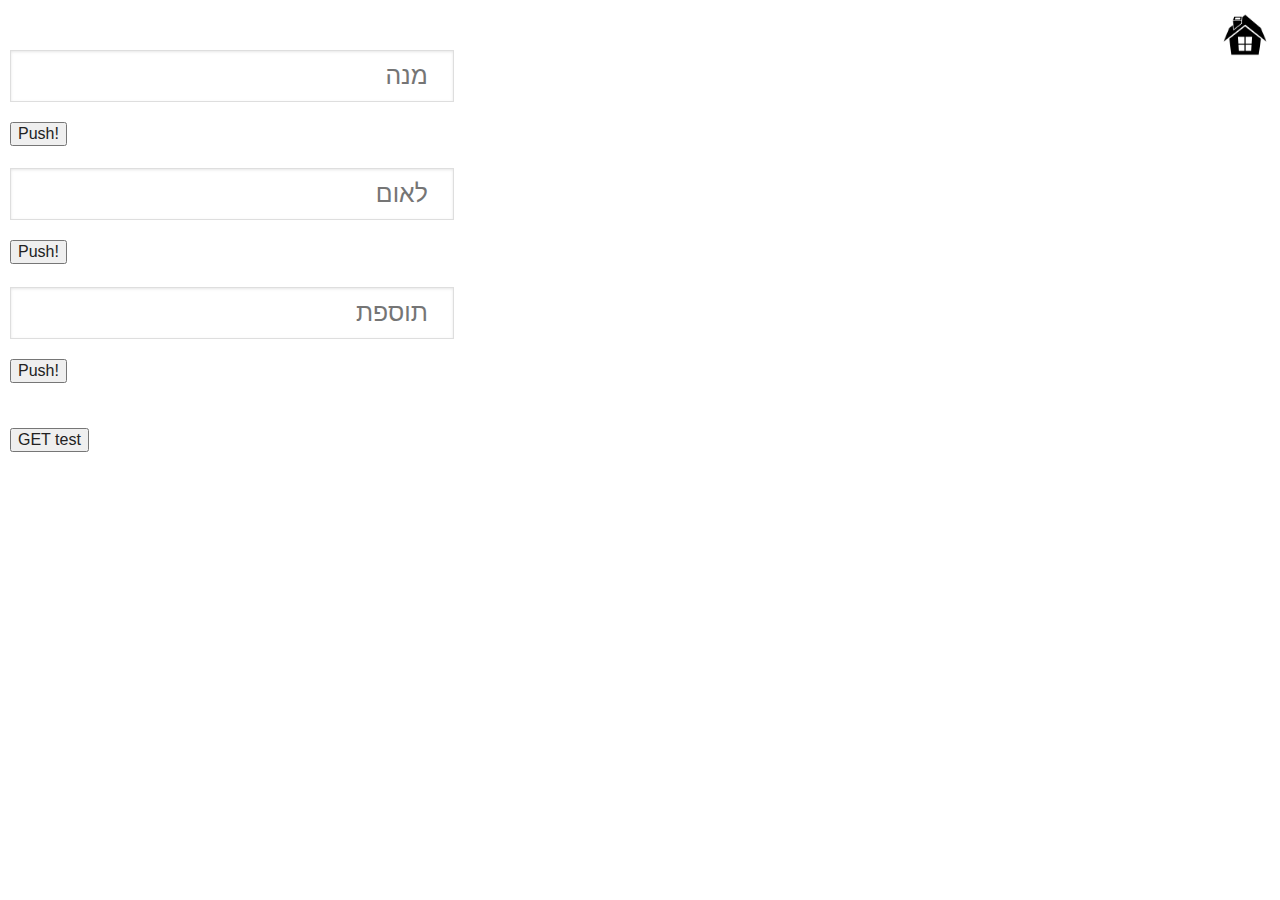
==== settings.html @ 2064e5f3 "Adding listener for events" ====
<!DOCTYPE html>
<!--[if lt IE 7]>      <html class="no-js lt-ie9 lt-ie8 lt-ie7"> <![endif]-->
<!--[if IE 7]>         <html class="no-js lt-ie9 lt-ie8"> <![endif]-->
<!--[if IE 8]>         <html class="no-js lt-ie9"> <![endif]-->
<!--[if gt IE 8]><!--> <html class="no-js"> <!--<![endif]-->
    <head>
        <meta charset="utf-8">
        <meta http-equiv="X-UA-Compatible" content="IE=edge">
        <title>Shaiba Generator</title>
        <meta name="description" content="">
        <meta name="viewport" content="width=device-width, initial-scale=1">

        <!-- Place favicon.ico and apple-touch-icon.png in the root directory -->

        <link rel="stylesheet" href="css/normalize.css">
        <link rel="stylesheet" href="css/main.css">
        <script src="js/vendor/modernizr-2.6.2.min.js"></script>
    </head>
    <body>
        <!--[if lt IE 7]>
            <p class="browsehappy">You are using an <strong>outdated</strong> browser. Please <a href="http://browsehappy.com/">upgrade your browser</a> to improve your experience.</p>
        <![endif]-->

        <!-- Add your site or application content here -->
        <!-- Top bar -->
        <div class="cog">
            <div class="inner-cog">
                <a href="index.html"><img class="cog" src="img/home.png"/></a>
            </div>
        </div>

        <div style="position:absolute; left:10px">
            <input type="text" placeholder="מנה" id="#dishTxt" class="txt"/> <input type="button" value="Push!" onclick="push('dishes')"/>
            <br/>
            <br/>
            <input type="text" placeholder="לאום" id="#nationTxt" class="txt"/> <input type="button" value="Push!" onclick="push('nations')"/>
            <br/>
            <br/>
            <input type="text" placeholder="תוספת" id="#adjTxt" class="txt"/> <input type="button" value="Push!" onclick="push('adj')"/>
            <br/>
            <br/>
            <br>
            
            <input type="button" value="GET test" onclick="get('nations')"/>
            
        </div>

        <div id="#genText" style="text-align: center; font-size: 90; font-family: arial;"></div>

 <script type="text/javascript" src="http://www.parsecdn.com/js/parse-1.3.0.min.js"></script>
        <script>window.jQuery || document.write('<script src="js/vendor/jquery-1.10.2.min.js"><\/script>')</script>
        <script src="js/plugins.js"></script>
        <!--<script src="js/main.js"></script>-->
        <script src="js/settings.js"></script>
        <script src="js/app_db.js"></script>


        <!-- Google Analytics: change UA-XXXXX-X to be your site's ID. -->
        <!--<script>
            (function(b,o,i,l,e,r){b.GoogleAnalyticsObject=l;b[l]||(b[l]=
            function(){(b[l].q=b[l].q||[]).push(arguments)});b[l].l=+new Date;
            e=o.createElement(i);r=o.getElementsByTagName(i)[0];
            e.src='//www.google-analytics.com/analytics.js';
            r.parentNode.insertBefore(e,r)}(window,document,'script','ga'));
            ga('create','UA-XXXXX-X');ga('send','pageview');
        </script>-->
    </body>
</html>
---- css/main.css ----
/*! HTML5 Boilerplate v4.3.0 | MIT License | http://h5bp.com/ */

/*
 * What follows is the result of much research on cross-browser styling.
 * Credit left inline and big thanks to Nicolas Gallagher, Jonathan Neal,
 * Kroc Camen, and the H5BP dev community and team.
 */

/* ==========================================================================
   Base styles: opinionated defaults
   ========================================================================== */

html,
button,
input,
select,
textarea {
    color: #222;
}

html {
    font-size: 1em;
    line-height: 1.4;
}

/*
 * Remove text-shadow in selection highlight: h5bp.com/i
 * These selection rule sets have to be separate.
 * Customize the background color to match your design.
 */

::-moz-selection {
    background: #b3d4fc;
    text-shadow: none;
}

::selection {
    background: #b3d4fc;
    text-shadow: none;
}

/*
 * A better looking default horizontal rule
 */

hr {
    display: block;
    height: 1px;
    border: 0;
    border-top: 1px solid #ccc;
    margin: 1em 0;
    padding: 0;
}

/*
 * Remove the gap between images, videos, audio and canvas and the bottom of
 * their containers: h5bp.com/i/440
 */

audio,
canvas,
img,
video {
    vertical-align: middle;
}

/*
 * Remove default fieldset styles.
 */

fieldset {
    border: 0;
    margin: 0;
    padding: 0;
}

/*
 * Allow only vertical resizing of textareas.
 */

textarea {
    resize: vertical;
}

/* ==========================================================================
   Browse Happy prompt
   ========================================================================== */

.browsehappy {
    margin: 0.2em 0;
    background: #ccc;
    color: #000;
    padding: 0.2em 0;
}

/* ==========================================================================
   Author's custom styles
   ========================================================================== */
.cogwrap {
    position: relative;
}

.inner-cog{
    position: absolute;
    top: 10px;
    right: 10px;
}
.cog {
    width: 50px;
    height: 50px;
}
.generatewrap{
    position: relative;
}
.generate{
    position: absolute;
    top: 10px;
    left: 10px;
}
.picdiv {
    width: 400px;
    height: 400px;


    position: absolute;
    top:0;
    bottom: 200px;
    left: 0;
    right: 0;

    margin: auto;
    text-align: center;
    color: black;
}

.sentencediv {
    width: 768px;
    height: 100px;

    position: absolute;
    top:0;
    bottom: -100px;
    left: 0;
    right: 0;

    margin: auto;
    text-align: center;
    color: black;
    font-family:  Arial;
    font-weight: bolder;
    font-size: 40px;
}

/* Settings input text fields */
.txt {   
  display: block;  
  font-family: "Helvetica Neue", Arial, sans-serif;  
  border-style: solid;  
  border-width: 1px;  
  border-color: #dedede;  
  margin-bottom: 20px;  
  font-size: 1.55em;  
  padding: 11px 25px;  
  padding-left: 55px;  
  width: 90%;  
  text-align: right;
  color: #777;  
    
  box-shadow: 0 1px 3px rgba(0, 0, 0, 0.1) inset;  
  -moz-box-shadow: 0 1px 3px rgba(0, 0, 0, 0.1) inset;  
  -webkit-box-shadow: 0 1px 3px rgba(0, 0, 0, 0.1) inset;   
    
  transition: border 0.15s linear 0s, box-shadow 0.15s linear 0s, color 0.15s linear 0s;  
  -webkit-transition: border 0.15s linear 0s, box-shadow 0.15s linear 0s, color 0.15s linear 0s;  
  -moz-transition: border 0.15s linear 0s, box-shadow 0.15s linear 0s, color 0.15s linear 0s;  
  -o-transition: border 0.15s linear 0s, box-shadow 0.15s linear 0s, color 0.15s linear 0s;  
}  
  
.txt:focus {   
  color: #333;  
  border-color: rgba(41, 92, 161, 0.4);  
    
  box-shadow: 0 1px 3px rgba(0, 0, 0, 0.1) inset, 0 0 8px rgba(41, 92, 161, 0.6);  
  -moz-box-shadow: 0 1px 3px rgba(0, 0, 0, 0.1) inset, 0 0 8px rgba(41, 92, 161, 0.6);  
  -webkit-box-shadow: 0 1px 3px rgba(0, 0, 0, 0.1) inset, 0 0 8px rgba(41, 92, 161, 0.6);  
  outline: 0 none;   
}  
/* End */










/* ==========================================================================
   Helper classes
   ========================================================================== */

/*
 * Image replacement
 */

.ir {
    background-color: transparent;
    border: 0;
    overflow: hidden;
    /* IE 6/7 fallback */
    *text-indent: -9999px;
}

.ir:before {
    content: "";
    display: block;
    width: 0;
    height: 150%;
}

/*
 * Hide from both screenreaders and browsers: h5bp.com/u
 */

.hidden {
    display: none !important;
    visibility: hidden;
}

/*
 * Hide only visually, but have it available for screenreaders: h5bp.com/v
 */

.visuallyhidden {
    border: 0;
    clip: rect(0 0 0 0);
    height: 1px;
    margin: -1px;
    overflow: hidden;
    padding: 0;
    position: absolute;
    width: 1px;
}

/*
 * Extends the .visuallyhidden class to allow the element to be focusable
 * when navigated to via the keyboard: h5bp.com/p
 */

.visuallyhidden.focusable:active,
.visuallyhidden.focusable:focus {
    clip: auto;
    height: auto;
    margin: 0;
    overflow: visible;
    position: static;
    width: auto;
}

/*
 * Hide visually and from screenreaders, but maintain layout
 */

.invisible {
    visibility: hidden;
}

/*
 * Clearfix: contain floats
 *
 * For modern browsers
 * 1. The space content is one way to avoid an Opera bug when the
 *    `contenteditable` attribute is included anywhere else in the document.
 *    Otherwise it causes space to appear at the top and bottom of elements
 *    that receive the `clearfix` class.
 * 2. The use of `table` rather than `block` is only necessary if using
 *    `:before` to contain the top-margins of child elements.
 */

.clearfix:before,
.clearfix:after {
    content: " "; /* 1 */
    display: table; /* 2 */
}

.clearfix:after {
    clear: both;
}

/*
 * For IE 6/7 only
 * Include this rule to trigger hasLayout and contain floats.
 */

.clearfix {
    *zoom: 1;
}

/* ==========================================================================
   EXAMPLE Media Queries for Responsive Design.
   These examples override the primary ('mobile first') styles.
   Modify as content requires.
   ========================================================================== */

@media only screen and (min-width: 35em) {
    /* Style adjustments for viewports that meet the condition */
}

@media print,
       (-o-min-device-pixel-ratio: 5/4),
       (-webkit-min-device-pixel-ratio: 1.25),
       (min-resolution: 120dpi) {
    /* Style adjustments for high resolution devices */
}

/* ==========================================================================
   Print styles.
   Inlined to avoid required HTTP connection: h5bp.com/r
   ========================================================================== */

@media print {
    * {
        background: transparent !important;
        color: #000 !important; /* Black prints faster: h5bp.com/s */
        box-shadow: none !important;
        text-shadow: none !important;
    }

    a,
    a:visited {
        text-decoration: underline;
    }

    a[href]:after {
        content: " (" attr(href) ")";
    }

    abbr[title]:after {
        content: " (" attr(title) ")";
    }

    /*
     * Don't show links for images, or javascript/internal links
     */

    .ir a:after,
    a[href^="javascript:"]:after,
    a[href^="#"]:after {
        content: "";
    }

    pre,
    blockquote {
        border: 1px solid #999;
        page-break-inside: avoid;
    }

    thead {
        display: table-header-group; /* h5bp.com/t */
    }

    tr,
    img {
        page-break-inside: avoid;
    }

    img {
        max-width: 100% !important;
    }

    @page {
        margin: 0.5cm;
    }

    p,
    h2,
    h3 {
        orphans: 3;
        widows: 3;
    }

    h2,
    h3 {
        page-break-after: avoid;
    }
}
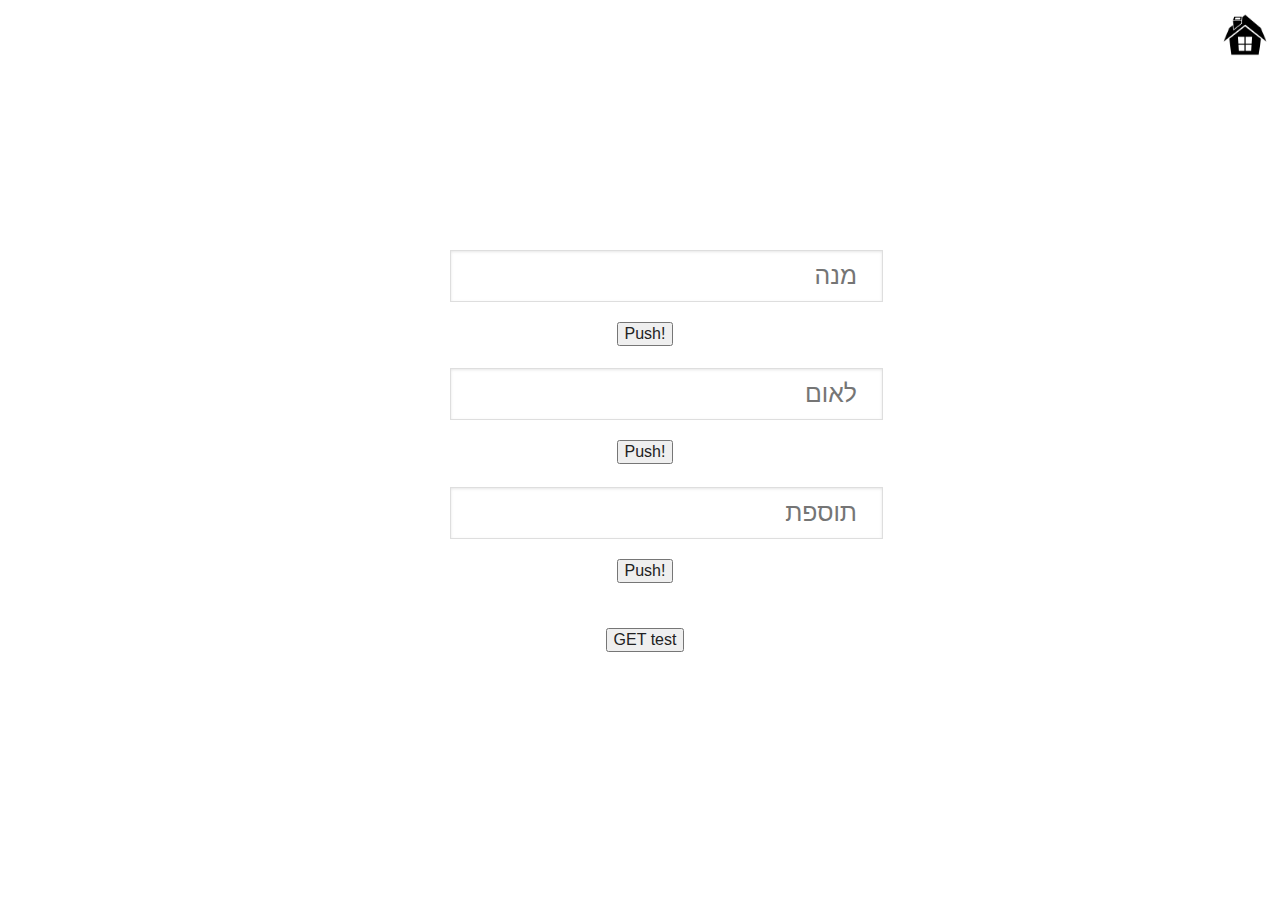
==== commit 15507a7d: "main.css - added .centerdiv class to display input in center settings.html - linked input fields to " ====
--- a/settings.html
+++ b/settings.html
@@ -28,20 +28,22 @@
                 <a href="index.html"><img class="cog" src="img/home.png"/></a>
             </div>
         </div>
+        <div class="centerdiv">
+        <div style="position:absolute; left:10px">
 
-        <div style="position:absolute; left:10px">
-            <input type="text" placeholder="מנה" id="#dishTxt" class="txt"/> <input type="button" value="Push!" onclick="push('dishes')"/>
+            <input type="text" placeholder="מנה" id="#dishes" class="txt" tabindex="1"/> <input type="button" value="Push!" onclick="push('dishes')"/>
             <br/>
             <br/>
-            <input type="text" placeholder="לאום" id="#nationTxt" class="txt"/> <input type="button" value="Push!" onclick="push('nations')"/>
+            <input type="text" placeholder="לאום" id="#nations" class="txt" tabindex="2"/> <input type="button" value="Push!" onclick="push('nations')"/>
             <br/>
             <br/>
-            <input type="text" placeholder="תוספת" id="#adjTxt" class="txt"/> <input type="button" value="Push!" onclick="push('adj')"/>
+            <input type="text" placeholder="תוספת" id="#adj" class="txt" tabindex="3"/> <input type="button" value="Push!" onclick="push('adj')"/>
             <br/>
             <br/>
             <br>
             
             <input type="button" value="GET test" onclick="get('nations')"/>
+            </div>
             
         </div>
 
@@ -52,7 +54,7 @@
         <script src="js/plugins.js"></script>
         <!--<script src="js/main.js"></script>-->
         <script src="js/settings.js"></script>
-        <script src="js/app_db.js"></script>
+        <script src="js/app.js"></script>
 
 
         <!-- Google Analytics: change UA-XXXXX-X to be your site's ID. -->
--- a/css/main.css
+++ b/css/main.css
@@ -124,6 +124,22 @@
 
     position: absolute;
     top:0;
+    bottom: 200px;
+    left: 0;
+    right: 0;
+
+    margin: auto;
+    text-align: center;
+    color: black;
+}
+
+.centerdiv {
+    width: 400px;
+    height: 400px;
+
+
+    position: absolute;
+    top:200px;
     bottom: 200px;
     left: 0;
     right: 0;
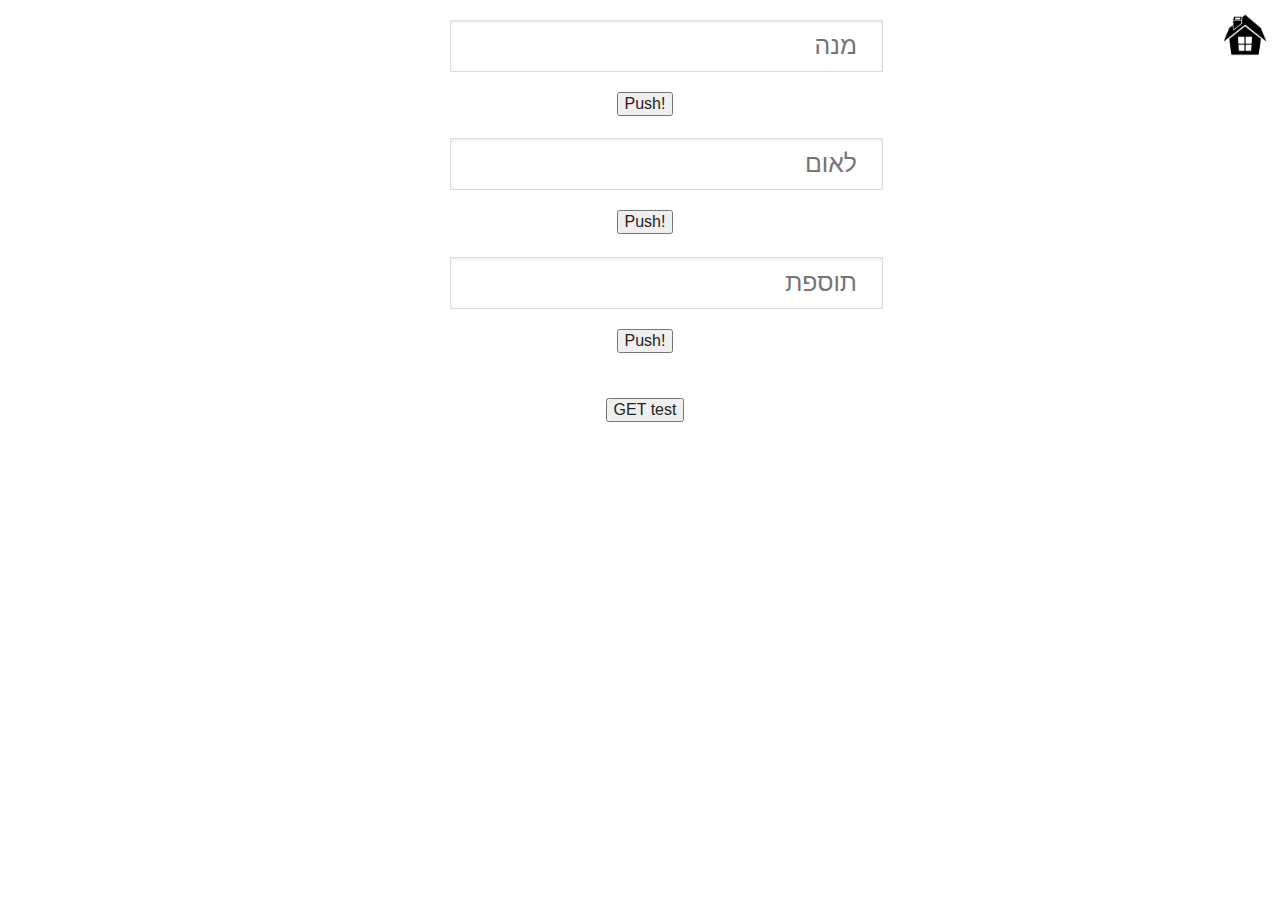
==== commit c6c7797e: "globals.js - now it has the tables initialazations, so it would work much faster now. should put the" ====
--- a/settings.html
+++ b/settings.html
@@ -51,6 +51,7 @@
 
  <script type="text/javascript" src="http://www.parsecdn.com/js/parse-1.3.0.min.js"></script>
         <script>window.jQuery || document.write('<script src="js/vendor/jquery-1.10.2.min.js"><\/script>')</script>
+        <script src="js/globals.js"></script>
         <script src="js/plugins.js"></script>
         <!--<script src="js/main.js"></script>-->
         <script src="js/settings.js"></script>
--- a/css/main.css
+++ b/css/main.css
@@ -139,8 +139,8 @@
 
 
     position: absolute;
-    top:200px;
-    bottom: 200px;
+    top:20px;
+
     left: 0;
     right: 0;
 
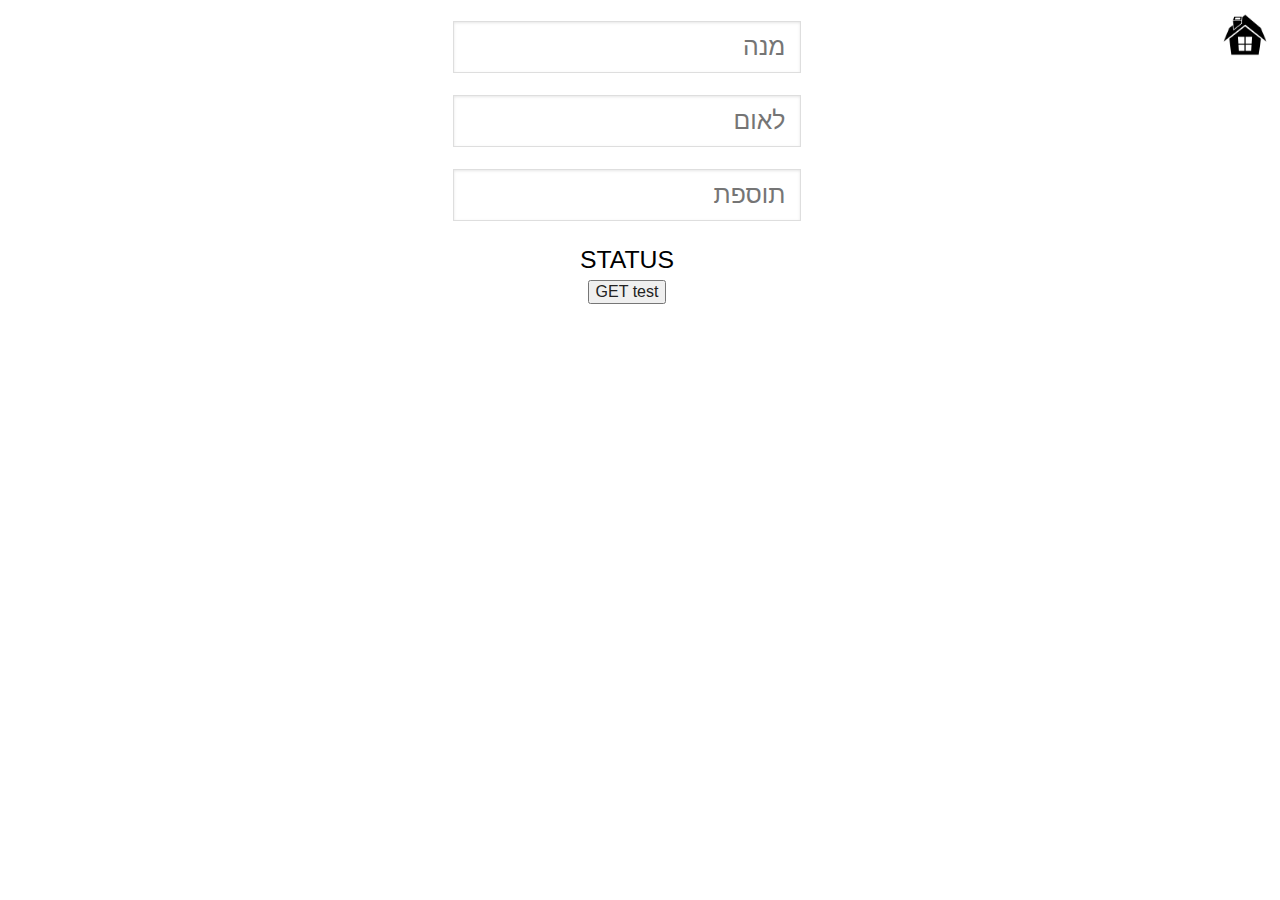
==== commit 23c7b63f: "settings.html - design changes. everything is under a table + status message." ====
--- a/settings.html
+++ b/settings.html
@@ -30,20 +30,25 @@
         </div>
         <div class="centerdiv">
         <div style="position:absolute; left:10px">
+        <table style="width: 100%;">
+            <tr>
+                <td><input type="text" placeholder="מנה" id="#dishes" class="txt" tabindex="1"/></td>
+            </tr>
+            <tr>
+                <td><input type="text" placeholder="לאום" id="#nations" class="txt" tabindex="2"/></td>
+            </tr>
+            <tr>
+                <td><input type="text" placeholder="תוספת" id="#adj" class="txt" tabindex="3"/></td>
+            </tr>
+            <tr>
+                <td><label id="#statuslabel" class="statuslabel">STATUS</label></td>
+            </tr>
+            <tr>
+                <td><input type="button" value="GET test" onclick="get('nations')" class=""/></td>
+            </tr>
+        </table>
 
-            <input type="text" placeholder="מנה" id="#dishes" class="txt" tabindex="1"/> <input type="button" value="Push!" onclick="push('dishes')"/>
-            <br/>
-            <br/>
-            <input type="text" placeholder="לאום" id="#nations" class="txt" tabindex="2"/> <input type="button" value="Push!" onclick="push('nations')"/>
-            <br/>
-            <br/>
-            <input type="text" placeholder="תוספת" id="#adj" class="txt" tabindex="3"/> <input type="button" value="Push!" onclick="push('adj')"/>
-            <br/>
-            <br/>
-            <br>
-            
-            <input type="button" value="GET test" onclick="get('nations')"/>
-            </div>
+        </div>
             
         </div>
 
--- a/css/main.css
+++ b/css/main.css
@@ -169,18 +169,18 @@
 
 /* Settings input text fields */
 .txt {   
-  display: block;  
+  /*display: block;*/
   font-family: "Helvetica Neue", Arial, sans-serif;  
   border-style: solid;  
   border-width: 1px;  
   border-color: #dedede;  
-  margin-bottom: 20px;  
+  margin-bottom: 20px;
   font-size: 1.55em;  
-  padding: 11px 25px;  
-  padding-left: 55px;  
-  width: 90%;  
+  padding: 11px 15px;
+  /*padding-left: 55px;*/
+  width: 90%;
   text-align: right;
-  color: #777;  
+  color: #777;
     
   box-shadow: 0 1px 3px rgba(0, 0, 0, 0.1) inset;  
   -moz-box-shadow: 0 1px 3px rgba(0, 0, 0, 0.1) inset;  
@@ -191,7 +191,12 @@
   -moz-transition: border 0.15s linear 0s, box-shadow 0.15s linear 0s, color 0.15s linear 0s;  
   -o-transition: border 0.15s linear 0s, box-shadow 0.15s linear 0s, color 0.15s linear 0s;  
 }  
-  
+
+.statuslabel {
+    font-family: "Helvetica Neue", Arial, sans-serif;
+    font-size: 1.55em;
+}
+
 .txt:focus {   
   color: #333;  
   border-color: rgba(41, 92, 161, 0.4);  
@@ -200,7 +205,8 @@
   -moz-box-shadow: 0 1px 3px rgba(0, 0, 0, 0.1) inset, 0 0 8px rgba(41, 92, 161, 0.6);  
   -webkit-box-shadow: 0 1px 3px rgba(0, 0, 0, 0.1) inset, 0 0 8px rgba(41, 92, 161, 0.6);  
   outline: 0 none;   
-}  
+}
+
 /* End */
 
 
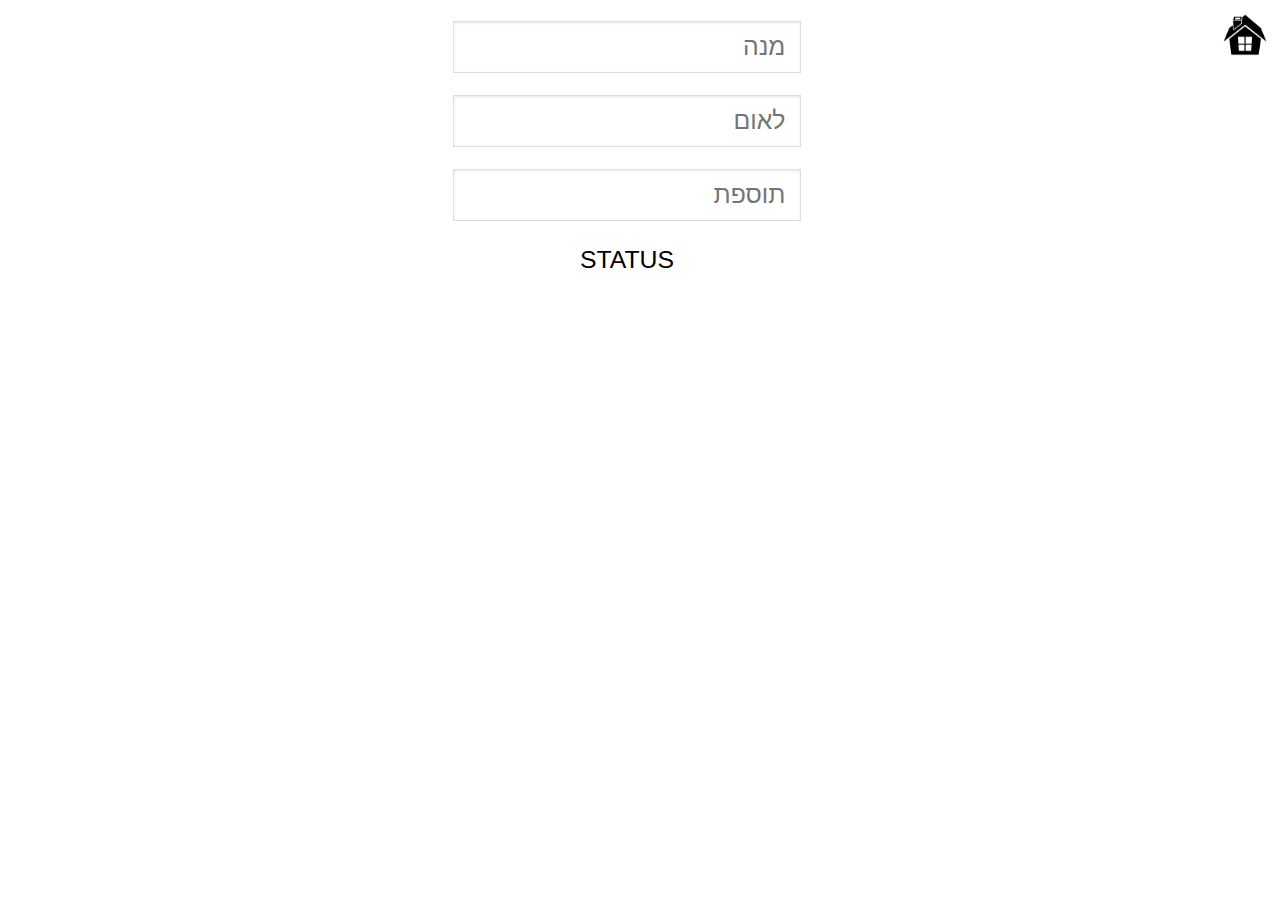
==== commit 75a5c49b: "settings.html - design finished, TAB is looping, status label is ready for addressing from other fun" ====
--- a/settings.html
+++ b/settings.html
@@ -31,28 +31,28 @@
         <div class="centerdiv">
         <div style="position:absolute; left:10px">
         <table style="width: 100%;">
+            <div class="focusguard" id="#focusguard1" tabindex="1"></div>
             <tr>
-                <td><input type="text" placeholder="מנה" id="#dishes" class="txt" tabindex="1"/></td>
+                <td><input type="text" placeholder="מנה" id="#dishes" class="txt" tabindex="2"/></td>
             </tr>
             <tr>
-                <td><input type="text" placeholder="לאום" id="#nations" class="txt" tabindex="2"/></td>
+                <td><input type="text" placeholder="לאום" id="#nations" class="txt" tabindex="3"/></td>
             </tr>
             <tr>
-                <td><input type="text" placeholder="תוספת" id="#adj" class="txt" tabindex="3"/></td>
+                <td><input type="text" placeholder="תוספת" id="#adj" class="txt" tabindex="4"/></td>
             </tr>
             <tr>
                 <td><label id="#statuslabel" class="statuslabel">STATUS</label></td>
             </tr>
-            <tr>
-                <td><input type="button" value="GET test" onclick="get('nations')" class=""/></td>
-            </tr>
+            <div class="focusguard" id="#focusguard2" tabindex="5"></div>
+
         </table>
 
         </div>
             
         </div>
 
-        <div id="#genText" style="text-align: center; font-size: 90; font-family: arial;"></div>
+
 
  <script type="text/javascript" src="http://www.parsecdn.com/js/parse-1.3.0.min.js"></script>
         <script>window.jQuery || document.write('<script src="js/vendor/jquery-1.10.2.min.js"><\/script>')</script>
